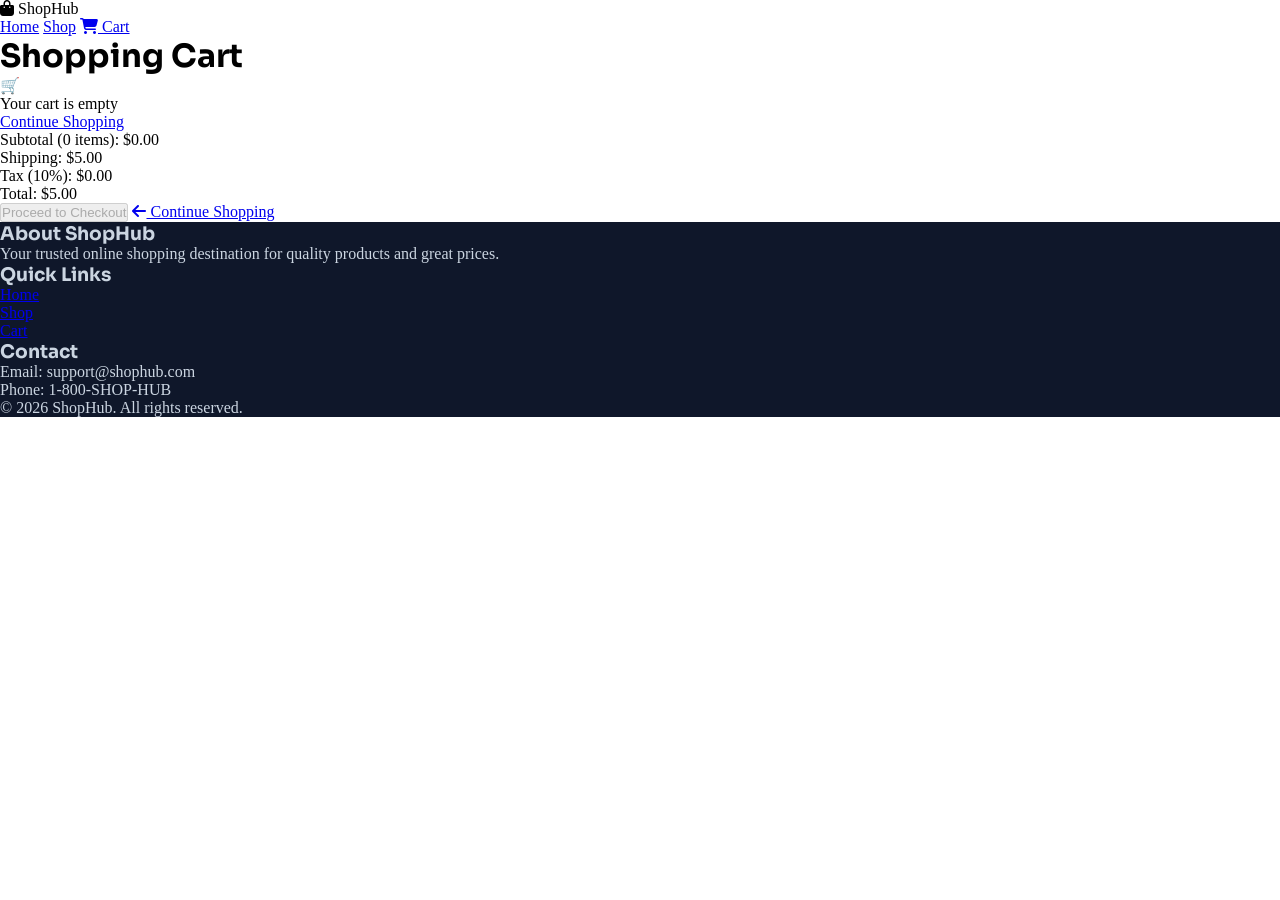
==== pages/cart.html @ ba50d5cc "Initial ecommerce project" ====
<!DOCTYPE html>
<html lang="en">
<head>
    <meta charset="UTF-8">
    <meta name="viewport" content="width=device-width, initial-scale=1.0">
    <title>Shopping Cart - ShopHub</title>
    <link rel="stylesheet" href="../css/main.css">
    <link rel="stylesheet" href="https://cdnjs.cloudflare.com/ajax/libs/font-awesome/6.4.0/css/all.min.css">
    <link rel="preconnect" href="https://fonts.googleapis.com">
    <link rel="preconnect" href="https://fonts.gstatic.com" crossorigin>
    <link href="https://fonts.googleapis.com/css2?family=Poppins:wght@300;400;600;700&display=swap" rel="stylesheet">
</head>
<body>
    <!-- Header -->
    <header class="header">
        <div class="header-container">
            <div class="logo">
                <i class="fas fa-shopping-bag"></i>
                <span>ShopHub</span>
            </div>
            <nav class="nav-links">
                <a href="../index.html" class="nav-link">Home</a>
                <a href="../index.html#products" class="nav-link">Shop</a>
                <a href="cart.html" class="nav-link active">
                    <i class="fas fa-shopping-cart"></i>
                    Cart
                    <span class="cart-badge">0</span>
                </a>
            </nav>
        </div>
    </header>

    <!-- Cart Section -->
    <main class="cart-section">
        <div class="cart-container">
            <h1>Shopping Cart</h1>

            <div class="cart-layout">
                <!-- Cart Items Column -->
                <div class="cart-items-column">
                    <div class="cart-items" id="cartItems">
                        <!-- Dynamically populated -->
                    </div>
                </div>

                <!-- Cart Summary Column -->
                <aside class="cart-summary">
                    <div class="summary-box" id="cartSummary">
                        <!-- Dynamically populated with totals -->
                    </div>

                    <button class="btn-checkout" id="proceedCheckoutBtn">
                        Proceed to Checkout
                    </button>

                    <a href="../index.html#products" class="btn-continue-shopping">
                        <i class="fas fa-arrow-left"></i>
                        Continue Shopping
                    </a>
                </aside>
            </div>
        </div>
    </main>

    <!-- Footer -->
    <footer class="footer">
        <div class="footer-content">
            <div class="footer-section">
                <h3>About ShopHub</h3>
                <p>Your trusted online shopping destination for quality products and great prices.</p>
            </div>
            <div class="footer-section">
                <h3>Quick Links</h3>
                <ul>
                    <li><a href="../index.html">Home</a></li>
                    <li><a href="../index.html#products">Shop</a></li>
                    <li><a href="cart.html">Cart</a></li>
                </ul>
            </div>
            <div class="footer-section">
                <h3>Contact</h3>
                <p>Email: support@shophub.com</p>
                <p>Phone: 1-800-SHOP-HUB</p>
            </div>
        </div>
        <div class="footer-bottom">
            <p>&copy; 2026 ShopHub. All rights reserved.</p>
        </div>
    </footer>

    <!-- Scripts -->
    <script type="module" src="../js/pages/cart.js"></script>
</body>
</html>
---- css/main.css ----
/* ============================================================================
   IMPORTS AND ROOT
   ============================================================================ */

/* inter - body  */
/* system ui -from bootstrap  */

/* sora - headings */
@import url('https://fonts.googleapis.com/css2?family=Sora:wght@100..800&display=swap');

/* sterion - logo and visuals (local font) */
@font-face {
  font-family: 'Sterion';
  src: url('../fonts/Sterion-BLLld.ttf') format('truetype');
}


:root {
  /* Colors */
  --primary-color: hsl(244, 96%, 67%);
  --secondary-color: hsl(160, 84%, 63%);

  /* Bootstrap Color Overrides */
  --bs-primary: hsl(244, 96%, 67%);
  --bs-secondary: hsl(160, 84%, 63%);
  --bs-success: hsl(160, 84%, 63%);
  --bs-danger: hsl(0, 84%, 60%);
  --bs-warning: hsl(45, 93%, 47%);
  --bs-info: hsl(188, 78%, 41%);
  --bs-light: hsl(244, 96%, 95%);
  --bs-dark: hsl(244, 96%, 30%);
  --bs-body-color: #1e293b;
  --bs-body-bg: #ffffff;

  /* Primary Color Shades */
  --primary-50: hsla(from var(--primary-color) h s 95% / 1);
  --primary-100: hsla(from var(--primary-color) h s 90% / 1);
  --primary-200: hsla(from var(--primary-color) h s 80% / 1);
  --primary-300: hsla(from var(--primary-color) h s 75% / 1);
  --primary-400: hsla(from var(--primary-color) h s 70% / 1);
  --primary-500: var(--primary-color);
  --primary-600: hsla(from var(--primary-color) h s 60% / 1);
  --primary-700: hsla(from var(--primary-color) h s 50% / 1);
  --primary-800: hsla(from var(--primary-color) h s 40% / 1);
  --primary-900: hsla(from var(--primary-color) h s 30% / 1);

  /* Secondary Color Shades */
  --secondary-50: hsla(from var(--secondary-color) h s 95% / 1);
  --secondary-100: hsla(from var(--secondary-color) h s 90% / 1);
  --secondary-200: hsla(from var(--secondary-color) h s 80% / 1);
  --secondary-300: hsla(from var(--secondary-color) h s 75% / 1);
  --secondary-400: hsla(from var(--secondary-color) h s 70% / 1);
  --secondary-500: var(--secondary-color);
  --secondary-600: hsla(from var(--secondary-color) h s 60% / 1);
  --secondary-700: hsla(from var(--secondary-color) h s 50% / 1);
  --secondary-800: hsla(from var(--secondary-color) h s 40% / 1);
  --secondary-900: hsla(from var(--secondary-color) h s 30% / 1);

  /* Spacing */
  --spacing-xs: 0.5rem;
  --spacing-sm: 1rem;
  --spacing-md: 1.5rem;
  --spacing-lg: 2rem;
  --spacing-xl: 3rem;

  /* Typography */
  --font-heading: 'Sora', sans-serif;
  --font-logo: 'Sterion', sans-serif;

  /* Transitions */
  --transition-fast: 0.2s ease-in-out;
  --transition-med: 0.3s ease-in-out;
  --transition-slow: 0.5s ease-in-out;

  /* Border Radius */
  --radius-sm: 0.375rem;
  --radius-md: 0.5rem;
  --radius-lg: 0.75rem;
  --radius-xl: 1rem;

  /* Shadows */
  --shadow-sm: 0 1px 2px rgba(0, 0, 0, 0.05);
  --shadow-md: 0 4px 6px rgba(0, 0, 0, 0.1);
  --shadow-lg: 0 10px 15px rgba(0, 0, 0, 0.15);
  --shadow-xl: 0 20px 25px rgba(0, 0, 0, 0.2);
}

/* ============================================================================
   RESET & BASE STYLES
   ============================================================================ */

* {
  margin: 0;
  padding: 0;
  box-sizing: border-box;
}

html {
  scroll-behavior: smooth;
}


/* ============================================================================
   FONTS
   ============================================================================ */

.font-logo {
  font-family: var(--font-logo);
}

.font-heading {
  font-family: var(--font-heading);
}

h1,
h2,
h3,
h4,
h5,
h6 {
  font-family: var(--font-heading);
}

/* ============================================================================
   Bootstrap Overrides
   ============================================================================ */

.navbar-dark {
  background-color: var(--primary-500) !important;
  padding: 1rem 0;
}

.navbar-brand {
  font-family: var(--font-logo);
  font-size: 1.5rem;
  font-weight: 700;
  color: white !important;
}

.btn-primary {
  background-color: var(--primary-500) !important;
  border-color: var(--primary-500) !important;
}

.btn-secondary {
  background-color: var(--secondary-600) !important;
  border-color: var(--secondary-600) !important;
}

.btn-secondary:hover {
  background-color: var(--secondary-700) !important;
  border-color: var(--secondary-700) !important;
}

.btn-primary:hover {
  background-color: var(--primary-600) !important;
  border-color: var(--primary-600) !important;
}

.btn-outline-primary {
  color: var(--primary-500) !important;
  border-color: var(--primary-500) !important;
}

.btn-outline-primary:hover {
  background-color: var(--primary-500) !important;
  color: white !important;
}


.bg-primary {
  background-color: var(--primary-500) !important;
}

.bg-secondary {
  background-color: var(--secondary-500) !important;
}

.text-primary {
  color: var(--primary-500) !important;
}

.text-secondary {
  color: var(--secondary-500) !important;
}

.card {
  border: 1px solid #e2e8f0;
  box-shadow: 0 1px 2px rgba(0, 0, 0, 0.05);
  transition: all 0.3s ease;
}

.card:hover {
  box-shadow: 0 10px 15px rgba(0, 0, 0, 0.1);
  transform: translateY(-2px);
}

.footer {
  background-color: #0f172a;
  color: #cbd5e1 !important;
}

/* random  */

.view-more-btn {
  will-change: width;
}

.view-more-txt {
  width: 0px;
  height: 1.5rem;
  line-height: 1.5rem;
  overflow: hidden;
  white-space: nowrap;
  transition: all 0.3s ease;
}

.view-more-btn:hover .view-more-txt {
  width: 4ch;
  height: 1.5rem;
}

.new-badge {
  position: absolute;
  top: 0.5rem;
  left: 0.5rem;
  background-color: white;
  padding: 0.25rem 0.75rem;
  font-size: 0.75rem;
  font-weight: bold;
  /* font-family: var(--font-heading); */
  border-radius: var(--radius-sm);
  box-shadow: var(--shadow-sm), var(--shadow-md);
}

.sale-badge {
  background-color: red;
  color: white;
  padding: 0.25rem 3rem;
  font-weight: bold;
  font-family: var(--font-heading);
  box-shadow: var(--shadow-sm), var(--shadow-md);

  /* position */
  position: absolute;
  top: 0rem;
  right: 0rem;
  transform-origin: top right;
  transform: rotate(45deg) translate(50%, 100%);
}

.sale-badge span {
  margin-left: 0.5em;
  letter-spacing: 0;
  font-size: 0.5em;
}

.card-sale {
  position: relative;
  z-index: 0;
}

.card-bg {
  position: absolute;
  inset: 0;
  z-index: -1;
  border-radius: inherit;
  background-color: white;
  box-shadow: var(--shadow-sm), var(--shadow-md);
}

.card-sale:before,
.card-sale:after,
.card-new:before,
.card-new:after {
  content: "";
  position: absolute;
  z-index: -9;
  user-select: none;
  top: 50%;
  left: 50%;
  translate: -50% -50%;
  width: 100%;
  height: 100%;
  box-sizing: content-box;
  padding: 1px;
  border-radius: 6px;
  /* rainbow gradient */
  background: conic-gradient(from var(--angle), red, yellow, lime, cyan, magenta, red);
  opacity: 0;
  /* anim */
  animation: card-gradient-spin 3s linear infinite;
  /* transitions  */
  transition: opacity 0.3s ease;
  will-change: opacity;
}

.card-new:before,
.card-new:after {
  /* primary gradient */
  background: conic-gradient(from var(--angle), transparent, var(--primary-500));
}

.card-sale:after,
.card-new:after {
  filter: blur(30px);
  opacity: 0;
}

.card-sale:hover:before,
.card-sale:hover:after,
.card-new:hover:before,
.card-new:hover:after {
  opacity: 0.3;
}

/* custom angle property  */
@property --angle {
  syntax: '<angle>';
  initial-value: 0deg;
  inherits: false;
}

/* conic gradient spin  */
@keyframes card-gradient-spin {
  from {
    --angle: 0deg;
  }

  to {
    --angle: 360deg;
  }
}
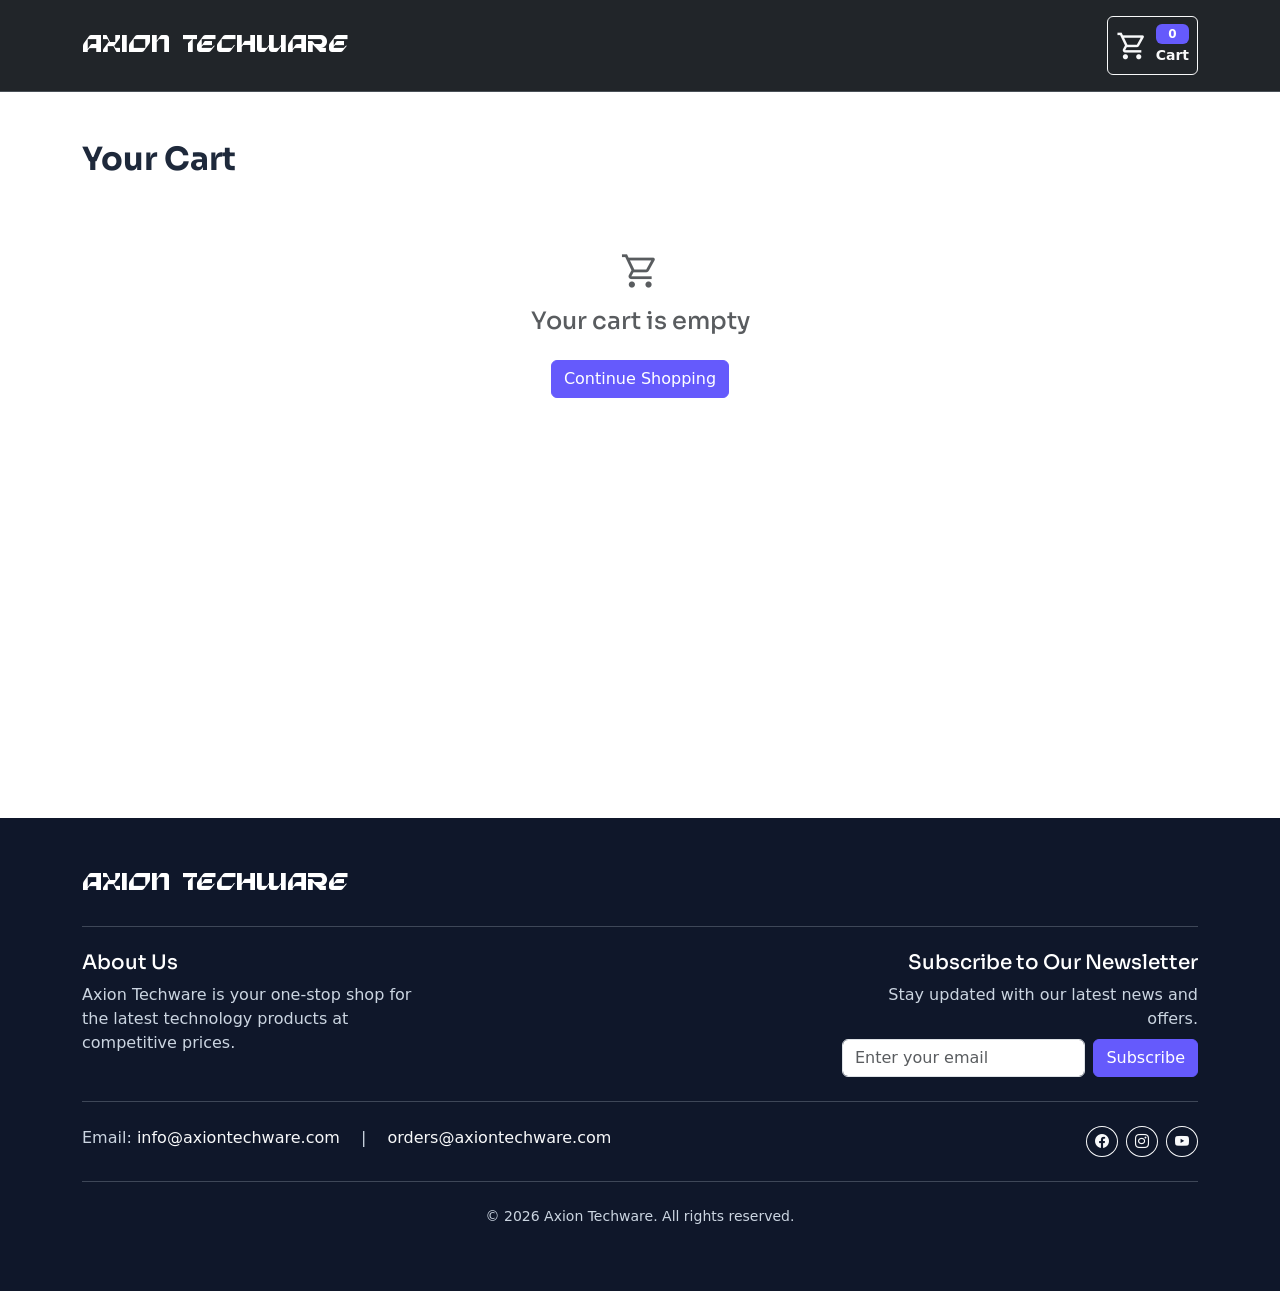
==== commit 05b37bac: "123" ====
--- a/pages/cart.html
+++ b/pages/cart.html
@@ -1,94 +1,106 @@
 <!DOCTYPE html>
 <html lang="en">
+
 <head>
     <meta charset="UTF-8">
     <meta name="viewport" content="width=device-width, initial-scale=1.0">
-    <title>Shopping Cart - ShopHub</title>
-    <link rel="stylesheet" href="../css/main.css">
-    <link rel="stylesheet" href="https://cdnjs.cloudflare.com/ajax/libs/font-awesome/6.4.0/css/all.min.css">
+    <title>Cart — Axion Techware</title>
     <link rel="preconnect" href="https://fonts.googleapis.com">
     <link rel="preconnect" href="https://fonts.gstatic.com" crossorigin>
-    <link href="https://fonts.googleapis.com/css2?family=Poppins:wght@300;400;600;700&display=swap" rel="stylesheet">
+    <link rel="stylesheet"
+        href="https://fonts.googleapis.com/css2?family=Material+Symbols+Outlined:opsz,wght,FILL,GRAD@20..48,100..700,0..1,-50..200" />
+    <link href="https://cdn.jsdelivr.net/npm/bootstrap@5.3.8/dist/css/bootstrap.min.css" rel="stylesheet"
+        integrity="sha384-sRIl4kxILFvY47J16cr9ZwB07vP4J8+LH7qKQnuqkuIAvNWLzeN8tE5YBujZqJLB" crossorigin="anonymous">
+    <link rel="stylesheet" href="https://cdn.jsdelivr.net/npm/bootstrap-icons@1.13.1/font/bootstrap-icons.min.css">
+    <link rel="stylesheet" href="../css/main.css" type="text/css">
 </head>
+
 <body>
-    <!-- Header -->
-    <header class="header">
-        <div class="header-container">
-            <div class="logo">
-                <i class="fas fa-shopping-bag"></i>
-                <span>ShopHub</span>
+
+    <!-- NAVBAR -->
+    <nav class="navbar bg-dark border-bottom border-body sticky-top" data-bs-theme="dark">
+        <div class="container">
+            <a class="navbar-brand fw-normal" href="../index.html">Axion Techware</a>
+            <a href="cart.html" class="btn btn-outline-light position-relative d-flex align-items-center gap-2 p-2 my-2">
+                <div class="material-symbols-outlined fs-2">shopping_cart</div>
+                <div class="d-flex flex-column">
+                    <span class="badge bg-primary m-0" id="cart-count">0</span>
+                    <div class="small fw-semibold">Cart</div>
+                </div>
+            </a>
+        </div>
+    </nav>
+
+    <main class="my-5" style="min-height: 70vh;">
+        <div class="container">
+
+            <h1 class="fs-2 fw-bold mb-4">Your Cart</h1>
+
+            <div id="cart-container">
+                <!-- Rendered by cart.js -->
             </div>
-            <nav class="nav-links">
-                <a href="../index.html" class="nav-link">Home</a>
-                <a href="../index.html#products" class="nav-link">Shop</a>
-                <a href="cart.html" class="nav-link active">
-                    <i class="fas fa-shopping-cart"></i>
-                    Cart
-                    <span class="cart-badge">0</span>
-                </a>
-            </nav>
-        </div>
-    </header>
 
-    <!-- Cart Section -->
-    <main class="cart-section">
-        <div class="cart-container">
-            <h1>Shopping Cart</h1>
-
-            <div class="cart-layout">
-                <!-- Cart Items Column -->
-                <div class="cart-items-column">
-                    <div class="cart-items" id="cartItems">
-                        <!-- Dynamically populated -->
-                    </div>
-                </div>
-
-                <!-- Cart Summary Column -->
-                <aside class="cart-summary">
-                    <div class="summary-box" id="cartSummary">
-                        <!-- Dynamically populated with totals -->
-                    </div>
-
-                    <button class="btn-checkout" id="proceedCheckoutBtn">
-                        Proceed to Checkout
-                    </button>
-
-                    <a href="../index.html#products" class="btn-continue-shopping">
-                        <i class="fas fa-arrow-left"></i>
-                        Continue Shopping
-                    </a>
-                </aside>
-            </div>
         </div>
     </main>
 
-    <!-- Footer -->
-    <footer class="footer">
-        <div class="footer-content">
-            <div class="footer-section">
-                <h3>About ShopHub</h3>
-                <p>Your trusted online shopping destination for quality products and great prices.</p>
+    <!-- FOOTER -->
+    <footer class="footer mt-5 py-5 text-light">
+        <div class="container">
+
+            <div class="mb-4">
+                <a class="navbar-brand fw-normal" href="../index.html">Axion Techware</a>
             </div>
-            <div class="footer-section">
-                <h3>Quick Links</h3>
-                <ul>
-                    <li><a href="../index.html">Home</a></li>
-                    <li><a href="../index.html#products">Shop</a></li>
-                    <li><a href="cart.html">Cart</a></li>
-                </ul>
+
+            <hr class="bg-secondary my-4">
+
+            <div class="d-flex justify-content-between mb-4 flex-wrap flex-md-nowrap gap-4">
+                <div class="w-50">
+                    <h5 class="text-white mb-2">About Us</h5>
+                    <p>Axion Techware is your one-stop shop for the latest technology products at competitive prices.</p>
+                </div>
+                <div class="w-50 d-none d-lg-block"></div>
+                <div class="w-50 text-md-end text-start flex-grow-1">
+                    <h5 class="text-white mb-2">Subscribe to Our Newsletter</h5>
+                    <div>
+                        <div>Stay updated with our latest news and offers.</div>
+                        <form class="d-flex ms-0 ms-md-auto gap-2 mt-2" role="search" style="max-width: 46ch;">
+                            <input type="email" class="form-control" placeholder="Enter your email" required>
+                            <button type="submit" class="btn btn-primary">Subscribe</button>
+                        </form>
+                    </div>
+                </div>
             </div>
-            <div class="footer-section">
-                <h3>Contact</h3>
-                <p>Email: support@shophub.com</p>
-                <p>Phone: 1-800-SHOP-HUB</p>
+
+            <hr class="bg-secondary my-4">
+
+            <div class="d-flex flex-wrap flex-md-nowrap justify-content-between gap-4 text-md-start text-center">
+                <div class="w-100 w-md-auto flex-grow-1">
+                    Email:
+                    <a href="mailto:info@axiontechware.com" class="text-light text-decoration-none">info@axiontechware.com</a>
+                    <span class="px-md-3"> | </span>
+                    <a href="mailto:orders@axiontechware.com" class="text-light text-decoration-none">orders@axiontechware.com</a>
+                </div>
+                <div class="d-flex gap-2 mx-auto mx-md-0">
+                    <a href="#" class="btn btn-sm btn-outline-light rounded-circle"><i class="bi bi-facebook"></i></a>
+                    <a href="#" class="btn btn-sm btn-outline-light rounded-circle"><i class="bi bi-instagram"></i></a>
+                    <a href="#" class="btn btn-sm btn-outline-light rounded-circle"><i class="bi bi-youtube"></i></a>
+                </div>
             </div>
-        </div>
-        <div class="footer-bottom">
-            <p>&copy; 2026 ShopHub. All rights reserved.</p>
+
+            <hr class="bg-secondary my-4">
+
+            <div class="text-center small">
+                <p>&copy; 2026 Axion Techware. All rights reserved.</p>
+            </div>
+
         </div>
     </footer>
 
-    <!-- Scripts -->
+    <script src="https://cdn.jsdelivr.net/npm/bootstrap@5.3.8/dist/js/bootstrap.bundle.min.js"
+        integrity="sha384-FKyoEForCGlyvwx9Hj09JcYn3nv7wiPVlz7YYwJrWVcXK/BmnVDxM+D2scQbITxI"
+        crossorigin="anonymous"></script>
     <script type="module" src="../js/pages/cart.js"></script>
+
 </body>
+
 </html>
--- a/css/main.css
+++ b/css/main.css
@@ -124,6 +124,10 @@
 /* ============================================================================
    Bootstrap Overrides
    ============================================================================ */
+
+  .navbar-brand:hover {
+    color: var(--primary-300) !important;
+  }
 
 .navbar-dark {
   background-color: var(--primary-500) !important;
@@ -330,4 +334,143 @@
   to {
     --angle: 360deg;
   }
+}
+
+
+img {
+  width: 100%;
+  height: auto;
+  object-fit: contain;
+}
+
+.home-card-img {
+  padding: 1rem;
+  aspect-ratio: 1/1;
+}
+
+/* star rating  */
+.txt-stars {
+  color: transparent;
+  /* modified with js inline */
+  background: linear-gradient(to right,
+      black var(--fill, 0%),
+      lightgray var(--fill, 0%));
+  -webkit-background-clip: text;
+  background-clip: text;
+}
+
+
+.product-card {
+  cursor: pointer;
+}
+
+.banner-image {
+  width: 100%;
+  height: 400px;
+  padding: 2rem;
+  overflow: hidden;
+  display: flex;
+  flex: row;
+  justify-content: center;
+  align-items: center;
+}
+
+
+.banner-image img {
+  width: 400px;
+  height: 400px;
+  object-position: center;
+}
+
+@media (max-width: 768px) {
+  .banner-image {
+    height: 100%;
+  }
+
+  .banner-image img {
+    width: 100%;
+    height: 100%;
+  }
+}
+
+.banner-image-stick img{
+  padding-bottom: 0 !important;
+  transform: translateY(2rem)
+}
+
+.promo-banner {
+  position: relative;
+  overflow: hidden;
+}
+
+.banner-bg {
+  position: absolute;
+  inset: 0;
+  width: 100%;
+  height: 100%;
+  object-fit: cover;
+  z-index: -1;
+}
+
+.banner-bg img {
+  width: 100%;
+  height: 100%;
+  object-fit: cover;
+}
+
+
+@keyframes skeleton-shimmer {
+  0%   { background-position: 200% 0; }
+  100% { background-position: -200% 0; }
+}
+
+.dummy {
+  background: linear-gradient(90deg, hsl(0, 0%, 92%) 25%, hsl(0, 0%, 95%) 50%, hsl(0, 0%, 92%) 75%);
+  background-size: 200% 100%;
+  border-radius: var(--radius-sm);
+  color: transparent !important;
+  user-select: none;
+  pointer-events: none;
+  animation: skeleton-shimmer 2s infinite linear;
+}
+
+.dummy-card{
+  height: 400px;
+  position: relative;
+}
+
+.dummy-card .dummy {
+  position: absolute;
+  inset: 1rem;
+}
+
+/* ============================================================================
+   PRODUCT DETAILS PAGE
+   ============================================================================ */
+
+.gallery-thumb {
+  width: 80px;
+  height: 80px;
+  padding: 0.25rem;
+  border: 2px solid #e2e8f0;
+  border-radius: var(--radius-sm);
+  background: white;
+  cursor: pointer;
+  transition: border-color var(--transition-fast);
+  flex-shrink: 0;
+}
+
+.gallery-thumb img {
+  width: 100%;
+  height: 100%;
+  object-fit: contain;
+}
+
+.gallery-thumb:hover {
+  border-color: var(--primary-400);
+}
+
+.gallery-thumb.active-thumb {
+  border-color: var(--primary-500);
+  box-shadow: 0 0 0 3px hsla(244, 96%, 67%, 0.2);
 }
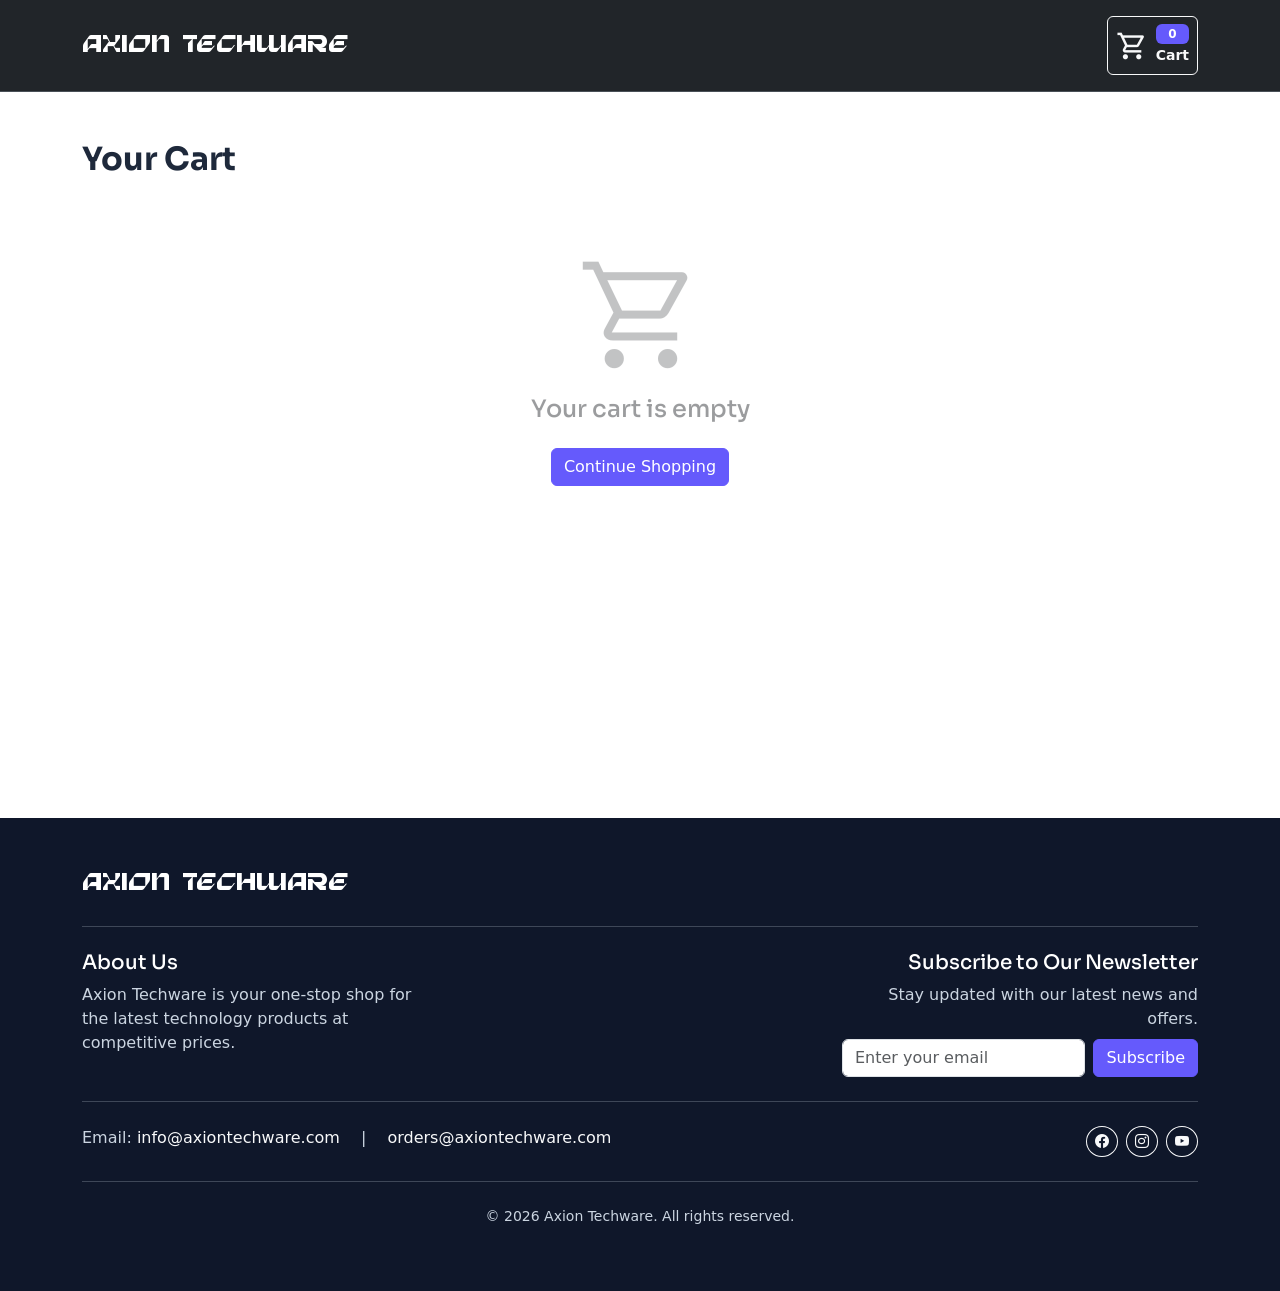
==== commit 39c9d875: "fixing mobile media queries" ====
--- a/pages/cart.html
+++ b/pages/cart.html
@@ -20,12 +20,12 @@
     <!-- NAVBAR -->
     <nav class="navbar bg-dark border-bottom border-body sticky-top" data-bs-theme="dark">
         <div class="container">
-            <a class="navbar-brand fw-normal" href="../index.html">Axion Techware</a>
-            <a href="cart.html" class="btn btn-outline-light position-relative d-flex align-items-center gap-2 p-2 my-2">
+            <a class="navbar-brand fw-normal" href="#">Axion Techware</a>
+            <a href="./pages/cart.html" class="btn btn-outline-light ms-auto position-relative d-flex align-items-center gap-2 p-2 my-2">
                 <div class="material-symbols-outlined fs-2">shopping_cart</div>
                 <div class="d-flex flex-column">
                     <span class="badge bg-primary m-0" id="cart-count">0</span>
-                    <div class="small fw-semibold">Cart</div>
+                    <div class="small fw-semibold sm-cart-text">Cart</div>
                 </div>
             </a>
         </div>
--- a/css/main.css
+++ b/css/main.css
@@ -125,9 +125,9 @@
    Bootstrap Overrides
    ============================================================================ */
 
-  .navbar-brand:hover {
-    color: var(--primary-300) !important;
-  }
+.navbar-brand:hover {
+  color: var(--primary-300) !important;
+}
 
 .navbar-dark {
   background-color: var(--primary-500) !important;
@@ -177,7 +177,7 @@
 }
 
 .bg-secondary {
-  background-color: var(--secondary-500) !important;
+  background-color: var(--secondary-800) !important;
 }
 
 .text-primary {
@@ -393,7 +393,7 @@
   }
 }
 
-.banner-image-stick img{
+.banner-image-stick img {
   padding-bottom: 0 !important;
   transform: translateY(2rem)
 }
@@ -420,8 +420,13 @@
 
 
 @keyframes skeleton-shimmer {
-  0%   { background-position: 200% 0; }
-  100% { background-position: -200% 0; }
+  0% {
+    background-position: 200% 0;
+  }
+
+  100% {
+    background-position: -200% 0;
+  }
 }
 
 .dummy {
@@ -434,7 +439,7 @@
   animation: skeleton-shimmer 2s infinite linear;
 }
 
-.dummy-card{
+.dummy-card {
   height: 400px;
   position: relative;
 }
@@ -473,4 +478,172 @@
 .gallery-thumb.active-thumb {
   border-color: var(--primary-500);
   box-shadow: 0 0 0 3px hsla(244, 96%, 67%, 0.2);
+}
+
+
+/* ============================================================================
+   CHECKOUT PAGE
+   ============================================================================ */
+
+
+/* Step indicator circles */
+.step-circle {
+  width: 2.5rem;
+  height: 2.5rem;
+  border-radius: 50%;
+  display: flex;
+  align-items: center;
+  justify-content: center;
+  font-weight: 700;
+  font-size: 1rem;
+  transition: background-color 0.3s;
+  flex-shrink: 0;
+}
+
+.step-label {
+  font-size: 0.78rem;
+  margin-top: 0.35rem;
+  white-space: nowrap;
+  transition: color 0.3s;
+}
+
+/* Shipping method option cards */
+.shipping-option {
+  cursor: pointer;
+  transition: border-color 0.15s, background-color 0.15s;
+}
+
+.shipping-option:hover {
+  border-color: var(--bs-primary) !important;
+}
+
+.shipping-option.selected {
+  border-color: var(--bs-primary) !important;
+  background-color: var(--primary-50, #f0f0ff) !important;
+}
+
+/* Read-only review table rows */
+#review-items td,
+#confirm-items td {
+  vertical-align: middle;
+}
+
+/* ============================================================================
+   HERO BANNER — layered visual effects
+   ============================================================================ */
+
+.hero-banner {
+  position: relative;
+  overflow: hidden;
+  background-color: #000;
+  isolation: isolate;
+}
+
+/* Layer 1 — blurred color blobs (bbblurry)
+   Two large radial gradients from opposite corners + center fill so black
+   barely shows through — blobs overlap to produce a smooth gradient effect */
+.hero-banner::before {
+  content: '';
+  position: absolute;
+  inset: 0;
+  z-index: -3;
+  background:
+    radial-gradient(ellipse 200% 300% at 100% 0%, var(--primary-500) 0%, transparent 55%),
+    radial-gradient(ellipse 200% 300% at 100% 0%, var(--primary-300) 0%, transparent 30%),
+    radial-gradient(ellipse 200% 300% at -0% 100%, var(--primary-500) 0%, transparent 30%),
+    radial-gradient(ellipse 200% 300% at -0% 100%, #1e293b 0%, transparent 55%);
+  animation: alternate bg-rotate-gradient 4s linear infinite;
+}
+
+/* Layer 2 — repeating dot grid (ooorganize) */
+.hero-banner::after {
+  content: '';
+  position: absolute;
+  inset: 0;
+  z-index: -2;
+  pointer-events: none;
+  background-image: url("data:image/svg+xml,%3Csvg xmlns='http://www.w3.org/2000/svg' width='20' height='20'%3E%3Cpath d='M0 0H20M0 0V20' stroke='black' stroke-opacity='1' stroke-width='1'/%3E%3C/svg%3E");
+  background-size: 35px;
+  background-repeat: repeat;
+  /* mix-blend-mode: overlay; */
+  opacity: 0.25;
+  background-position: 50% 50%;
+}
+
+/* Layer 3 — grain noise (gggrain), mix-blend-mode overlay adds depth
+   without washing out the colors underneath */
+.hero-grain {
+  position: absolute;
+  inset: 0;
+  z-index: -1;
+  pointer-events: none;
+  background-color: #000;
+  -webkit-mask-image: url("data:image/svg+xml,%3Csvg xmlns='http://www.w3.org/2000/svg' width='200' height='200'%3E%3Cfilter id='g'%3E%3CfeTurbulence type='fractalNoise' baseFrequency='0.72' numOctaves='3' stitchTiles='stitch'/%3E%3C/filter%3E%3Crect width='200' height='200' filter='url(%23g)' opacity='1'/%3E%3C/svg%3E");
+  mask-image: url("data:image/svg+xml,%3Csvg xmlns='http://www.w3.org/2000/svg' width='200' height='200'%3E%3Cfilter id='g'%3E%3CfeTurbulence type='fractalNoise' baseFrequency='0.72' numOctaves='3' stitchTiles='stitch'/%3E%3C/filter%3E%3Crect width='200' height='200' filter='url(%23g)' opacity='1'/%3E%3C/svg%3E");
+  -webkit-mask-size: 200px 200px;
+  mask-size: 200px 200px;
+  -webkit-mask-mode: luminance;
+  mask-mode: luminance;
+  opacity: 1;
+}
+
+@keyframes bg-rotate-gradient {
+  0% {
+    transform: translate(-100%, 100%) scale(300%);
+  }
+
+  100% {
+    transform: translate(100%, 100%) scale(300%);
+  }
+}
+
+@keyframes bg-move {
+  0% {
+    background-position: 0 0;
+  }
+
+  100% {
+    background-position: 0 200px;
+  }
+}
+
+/* ============================================================================
+   MEDIA QUERIES
+   ============================================================================ */
+
+@media (max-width: 420px) {
+
+  :root {
+    font-size: clamp(8px, 1vw, 16px);
+  }
+
+  .navbar-brand {
+    font-size: calc(6vw);
+  }
+
+  .home-card-img {
+    padding: 0.5rem;
+  }
+
+  .gallery-thumb {
+    width: 60px;
+    height: 60px;
+  }
+
+
+
+}
+
+@media (max-width: 300px) {
+  #cart-items img {
+    display: none !important;
+  }
+
+  #step-2 img{
+    display: none !important;
+  }
+
+  .sm-cart-text {
+    display: none !important;
+  }
 }
